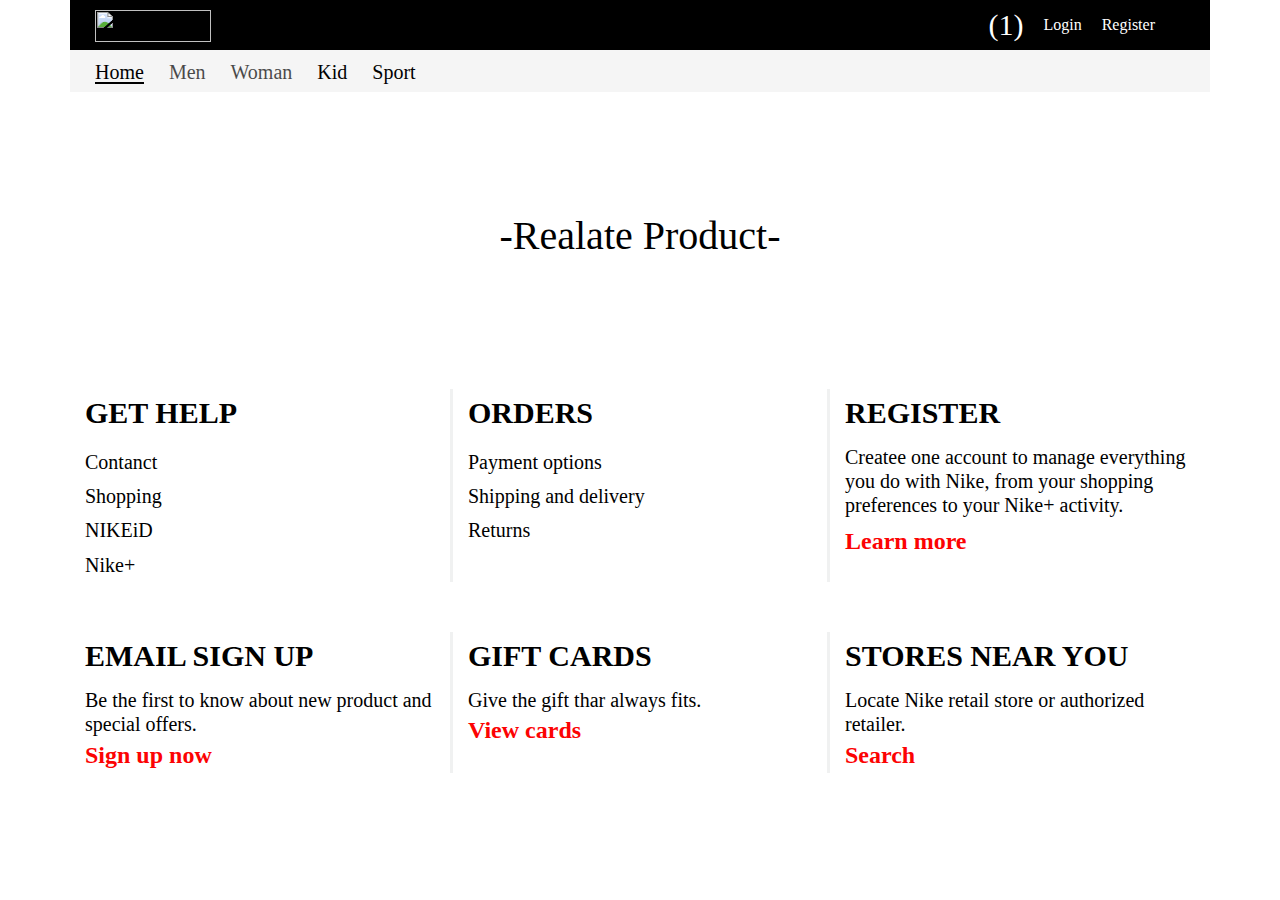
==== View/detail.html @ 7ecb0c45 "Call API trang detail" ====
<!doctype html>
<html lang="en">

<head>
    <title>

    </title>
    <!-- Required meta tags -->
    <meta charset="utf-8">
    <meta name="viewport" content="width=device-width, initial-scale=1, shrink-to-fit=no">
    <!-- fa4 -->
    <link rel="stylesheet" href="https://maxcdn.bootstrapcdn.com/font-awesome/4.7.0/css/font-awesome.min.css">
    <!-- Bootstrap CSS -->
    <link rel="stylesheet" href="https://stackpath.bootstrapcdn.com/bootstrap/4.3.1/css/bootstrap.min.css"
        integrity="sha384-ggOyR0iXCbMQv3Xipma34MD+dH/1fQ784/j6cY/iJTQUOhcWr7x9JvoRxT2MZw1T" crossorigin="anonymous">

    <!--CSS-->
    <link rel="stylesheet" href="../css/main.min.css">
</head>

<body>
    <!-- header -->
    <header>
        <div class="container">
            <div class="header_top row">
                <div class="logo col-6">
                    <img src="../image/image 3.png" alt="">
                </div>
                <div class="header_right col-6">
                    <div class="content ">
                        <div class="shop">
                            <img src="../image/image 8.png" alt="">
                            <span>(1)</span>
                        </div>
                        <a href="#">Login</a>
                        <a href="#">Register</a>
                    </div>
                </div>
            </div>
            <nav class="nav">
                <a class="nav-link active line1" href="#">Home</a>
                <a class="nav-link nguoi" href="#">Men</a>
                <a class="nav-link nguoi" href="#">Woman</a>
                <a class="nav-link " href="#">Kid</a>
                <a class="nav-link " href="#">Sport</a>
            </nav>
        </div>
    </header>
    <section class="product">

    </section>
    <section class="realate">
        <div class="container">
            <h3>-Realate Product-</h3>
            <div class="realate_list row">

            </div>
        </div>
    </section>
    <footer>
        <div class="footer_top">
            <div class="container">
                <div class="footer_list row">
                    <div class="item col-4">
                        <h5>GET HELP</h5>
                        <div class="item-body">
                            <a href="#">Contanct</a>
                            <a href="#">Shopping</a>
                            <a href="#">NIKEiD</a>
                            <a href="#">Nike+</a>
                        </div>
                    </div>
                    <div class="item col-4 item-br">
                        <h5>ORDERS</h5>
                        <div class="item-body">
                            <a href="#">Payment options</a>
                            <a href="#">Shipping and delivery</a>
                            <a href="#">Returns</a>
                        </div>
                    </div>

                    <div class="item col-4">
                        <h5>REGISTER</h5>
                        <p>Createe one account to manage everything you do with Nike, from your shopping preferences to
                            your Nike+ activity.</p>
                        <a class="style_red" href="#">Learn more</a>
                    </div>
                </div>
            </div>
        </div>
        </div>
        <div class="footer_bottom">
            <div class="container">
                <div class="footer_list row">
                    <div class="item col-4">
                        <h5>EMAIL SIGN UP</h5>
                        <p>Be the first to know about new product and special offers.</p>
                        <a href="#">Sign up now</a>
                    </div>
                    <div class="item col-4 item-br">
                        <h5>GIFT CARDS</h5>
                        <p>Give the gift thar always fits.</p>
                        <a href="#">View cards</a>
                    </div>
                    <div class="item col-4">
                        <h5>STORES NEAR YOU</h5>
                        <p>Locate Nike retail store or authorized retailer.</p>
                        <a href="#">Search</a>
                    </div>
                </div>
            </div>
        </div>
    </footer>
    <!-- Optional JavaScript -->
    <!-- jQuery first, then Popper.js, then Bootstrap JS -->
    <script src=" https://code.jquery.com/jquery-3.3.1.slim.min.js"
        integrity="sha384-q8i/X+965DzO0rT7abK41JStQIAqVgRVzpbzo5smXKp4YfRvH+8abtTE1Pi6jizo" crossorigin="anonymous">
        </script>
    <script src="https://cdnjs.cloudflare.com/ajax/libs/popper.js/1.14.7/umd/popper.min.js"
        integrity="sha384-UO2eT0CpHqdSJQ6hJty5KVphtPhzWj9WO1clHTMGa3JDZwrnQq4sF86dIHNDz0W1"
        crossorigin="anonymous"></script>
    <script src="https://stackpath.bootstrapcdn.com/bootstrap/4.3.1/js/bootstrap.min.js"
        integrity="sha384-JjSmVgyd0p3pXB1rRibZUAYoIIy6OrQ6VrjIEaFf/nJGzIxFDsf4x0xIM+B07jRM"
        crossorigin="anonymous"></script>
    <script src="https://cdnjs.cloudflare.com/ajax/libs/axios/0.27.2/axios.min.js"
        integrity="sha512-odNmoc1XJy5x1TMVMdC7EMs3IVdItLPlCeL5vSUPN2llYKMJ2eByTTAIiiuqLg+GdNr9hF6z81p27DArRFKT7A=="
        crossorigin="anonymous" referrerpolicy="no-referrer"></script>
    <script src="../models/product.js"></script>
    <script type="module" src="../controllers/detail.js"></script>
</body>

</html>
---- css/main.min.css ----
*{margin:0;padding:0;box-sizing:border-box}body{font-family:"Inter"}a{text-decoration:none !important}.container{width:1280px;margin:0 auto;padding:0}.nav-link{padding:0}.row{margin:0}p{margin:0;padding:0}header .container .header_top{background:#000;display:flex;justify-content:flex-start;align-items:center}header .container .header_top .logo{margin:10px 0px 8px 0px;padding-left:25px}header .container .header_top .logo img{width:116px;height:32px}header .container .header_top .header_right .content{display:flex;justify-content:flex-end;margin-right:40px;align-items:center;gap:20px}header .container .header_top .header_right .content .shop img{width:31px}header .container .header_top .header_right .content .shop span{font-size:30px;font-weight:300;line-height:36.31px;color:#fff}header .container .header_top .header_right .content a{text-decoration:none;font-size:16px;font-weight:300;line-height:19.36px;color:#fff}header .container nav{padding:10px 0px 8px 25px;gap:25px;background:#f5f5f5}header .container nav .line1{position:relative}header .container nav .line1::before{content:"";width:100%;height:0;position:absolute;bottom:0;background:#030303;border:1px solid #000}header .container nav .nav-link{font-size:20px;font-weight:400;line-height:24.2px;color:#000}header .container nav .nguoi{opacity:.7}footer{padding-top:120px}footer .footer_top{padding-bottom:50px}footer .footer_top .container .footer_list .item h5{font-size:30px;font-weight:700;line-height:48.41px;color:#000}footer .footer_top .container .footer_list .item .item-body{display:flex;flex-direction:column}footer .footer_top .container .footer_list .item .item-body a{margin:5px 0;font-size:20px;font-weight:300;line-height:24.2px;color:#000}footer .footer_top .container .footer_list .item p{margin:5px 0;font-size:20px;font-weight:300;line-height:24.2px;color:#000}footer .footer_top .container .footer_list .item .style_red{font-size:24px;font-weight:700;line-height:36.31px;color:#fc0303}footer .footer_top .container .footer_list .item-br{border-top-style:none;border-right-style:solid;border-bottom-style:none;border-left-style:solid;border-color:rgba(234,235,235,.7019607843)}footer .footer_bottom .container .footer_list .item h5{font-size:30px;font-weight:700;line-height:48.41px;color:#000}footer .footer_bottom .container .footer_list .item p{font-size:20px;font-weight:300;line-height:24.2px;color:#000}footer .footer_bottom .container .footer_list .item a{font-size:24px;font-weight:700;line-height:36.31px;color:#fc0303}footer .footer_bottom .container .footer_list .item-br{border-top-style:none;border-right-style:solid;border-bottom-style:none;border-left-style:solid;border-color:rgba(234,235,235,.7019607843)}.product{padding:60px 0}.product .container .row{justify-content:space-around;align-items:center}.product .container .row .product_img{width:334px;height:355px;background:#f8f8f8;display:flex;justify-content:center;align-items:center}.product .container .row .product_img img{width:220px;transition:transform .3s}.product .container .row .product_img img:hover{transform:scale(150%)}.product .container .row .product_title h1{font-size:30px;font-weight:300;line-height:36.31px;color:#000}.product .container .row .product_title p{font-size:16px;font-weight:400;line-height:19.36px;color:#140101}.product .container .row .product_title h3{font-size:24px;font-weight:500;line-height:29.05px;color:#1ed90e}.product .container .row .product_title #btn button{margin-right:20px;font-size:24px;font-weight:600;line-height:29.05px;color:#1e1d1d;background:#ccc;padding:10px;border:none;border-radius:none}.product .container .row .product_title #btn button:hover{background:#ccc;color:#1e1d1d}.product .container .row .product_title h4{padding:10px 0 5px 0px;font-size:30px;font-weight:600;line-height:36.31px;color:#fc0303}.product .container .row .product_title .so_luong{margin-bottom:10px}.product .container .row .product_title .so_luong button{font-size:24px;font-weight:600;line-height:29.05px;color:#1e1d1d;background:linear-gradient(180deg, #6181F3 0%, #7C97F5 99.48%);padding:10px 20px;border:none;border-radius:none}.product .container .row .product_title .so_luong button:hover{background:linear-gradient(270deg, rgba(62, 32, 248, 0.9) 5.14%, #D017EE 89.71%);color:#1e1d1d}.product .container .row .product_title .so_luong span{font-size:30px;font-weight:400;line-height:36.31px;color:#000}.product .container .row .product_title button{font-size:24px;font-weight:500;line-height:29.05px;color:#fff8f8;background:linear-gradient(270deg, rgba(62, 32, 248, 0.9) 5.14%, #D017EE 89.71%);padding:10px 20px;border:none;border-radius:none}.product .container .row .product_title button:hover{background:rgba(62,32,248,.9);color:#fff8f8}.realate{text-align:center}.realate .container h3{font-size:40px;font-weight:400;line-height:48.41px;color:#000}.realate .container .realate_list .item{margin:10px 0;transition:transform .3s}.realate .container .realate_list .item .card{text-align:left;justify-content:space-between;gap:15px}.realate .container .realate_list .item .card img{width:220px;margin:0 auto}.realate .container .realate_list .item .card .card_body{padding-left:15px}.realate .container .realate_list .item .card .card_body h4{font-size:24px;font-weight:300;line-height:29.05px;color:#000}.realate .container .realate_list .item .card .card_body p{font-size:20px;font-weight:300;line-height:24.2px;color:#cbc9c9}.realate .container .realate_list .item .card .card_bottom{display:flex;justify-content:center;align-items:baseline;background:#dedddc}.realate .container .realate_list .item .card .card_bottom button{width:50%;font-size:24px;font-weight:200;line-height:29.05px;color:#000;background:#e1b067;padding:10px;border:none;border-radius:none}.realate .container .realate_list .item .card .card_bottom button:hover{background:#ccc;color:#000}.realate .container .realate_list .item .card .card_bottom p{width:50%;text-align:center;font-size:24px;font-weight:600;line-height:29.05px;color:#000}.realate .container .realate_list .item:hover{transform:scale(110%)}
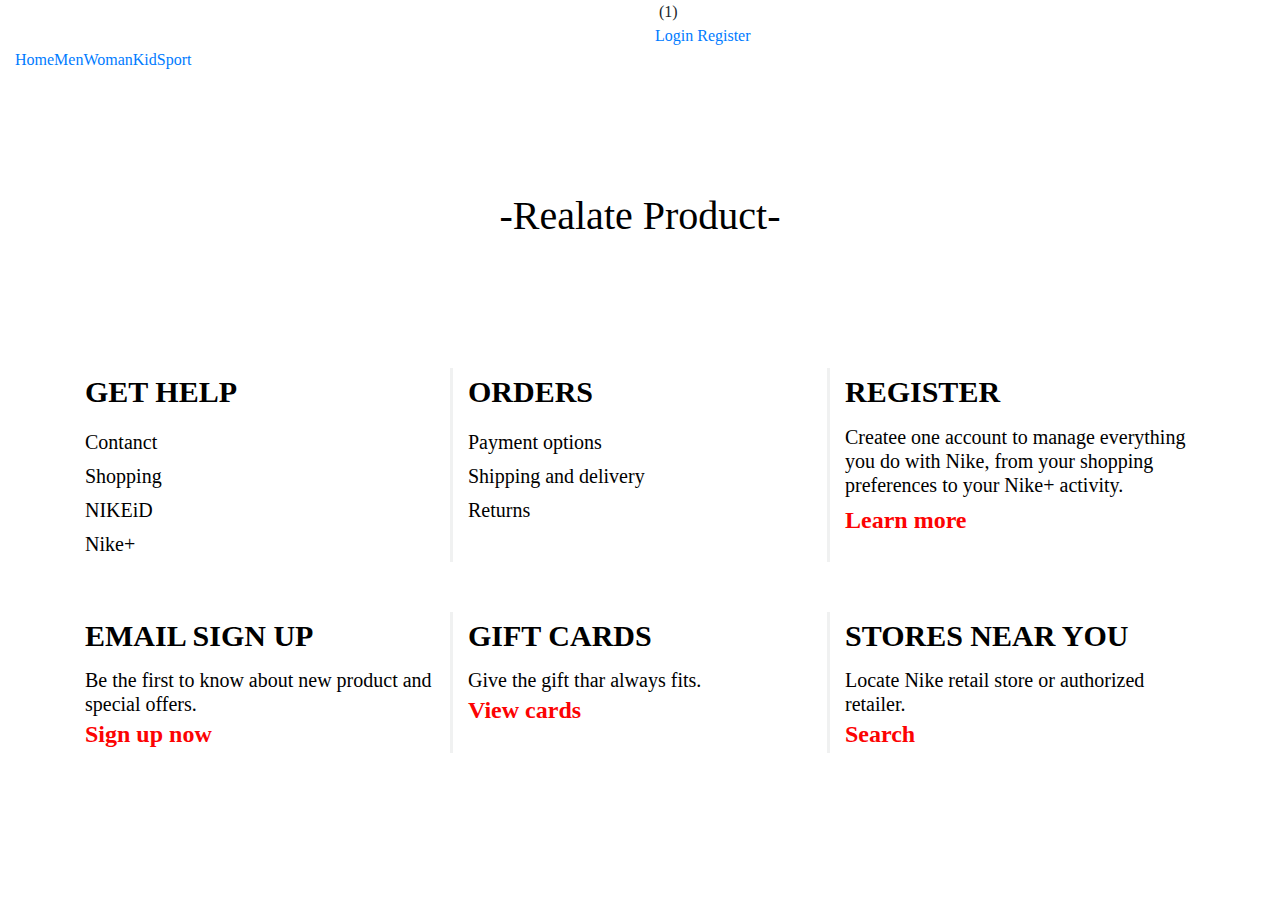
==== commit 9983399e: "Phần API trang register.html" ====
--- a/View/detail.html
+++ b/View/detail.html
@@ -21,7 +21,7 @@
 <body>
     <!-- header -->
     <header>
-        <div class="container">
+        <div class="container-fluid">
             <div class="header_top row">
                 <div class="logo col-6">
                     <img src="../image/image 3.png" alt="">
@@ -125,7 +125,7 @@
     <script src="https://cdnjs.cloudflare.com/ajax/libs/axios/0.27.2/axios.min.js"
         integrity="sha512-odNmoc1XJy5x1TMVMdC7EMs3IVdItLPlCeL5vSUPN2llYKMJ2eByTTAIiiuqLg+GdNr9hF6z81p27DArRFKT7A=="
         crossorigin="anonymous" referrerpolicy="no-referrer"></script>
-    <script src="../models/product.js"></script>
+
     <script type="module" src="../controllers/detail.js"></script>
 </body>
 
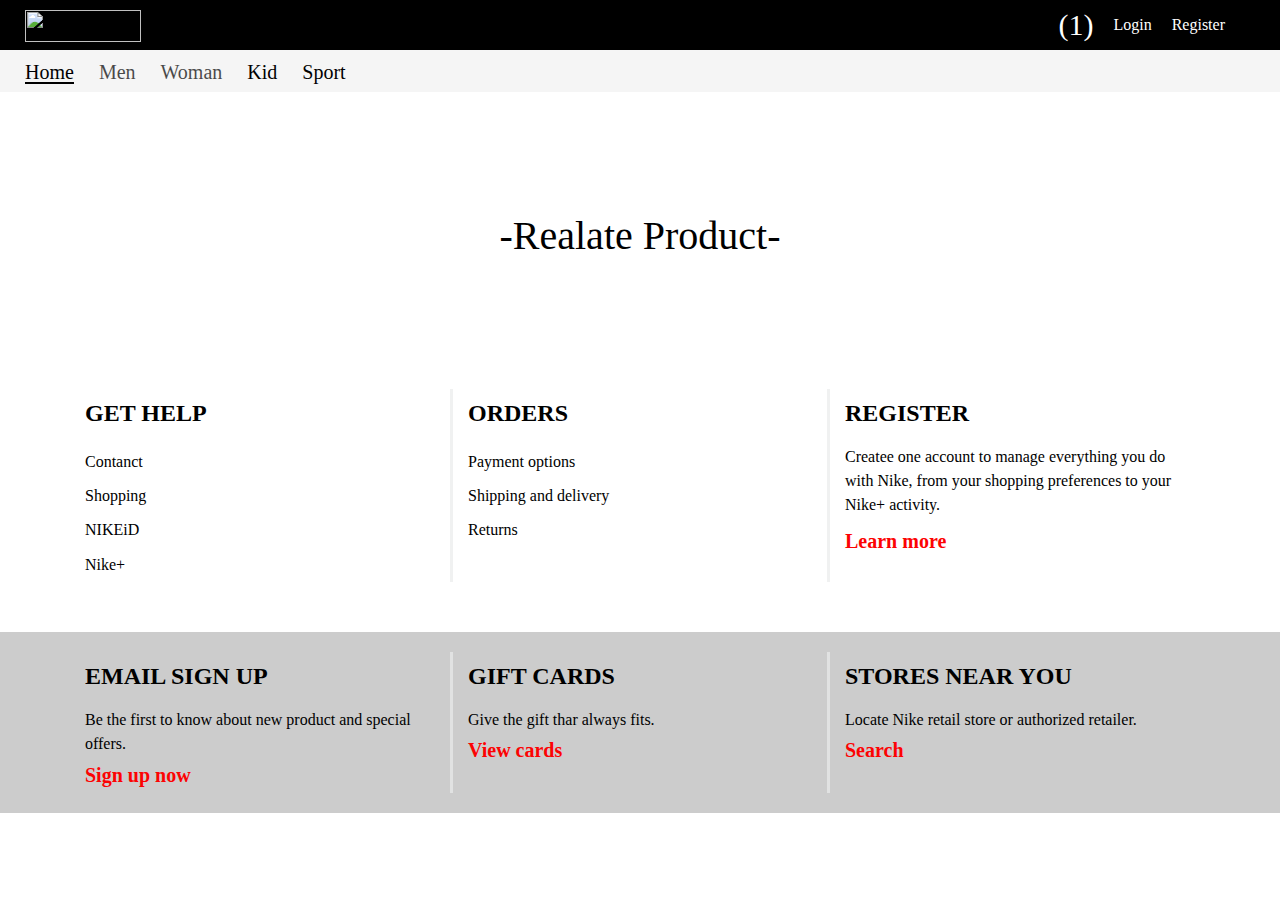
==== commit 5f830269: "sửa file Index.html => index.html" ====
--- a/View/detail.html
+++ b/View/detail.html
@@ -33,12 +33,12 @@
                             <span>(1)</span>
                         </div>
                         <a href="#">Login</a>
-                        <a href="#">Register</a>
+                        <a href="./regitster.html">Register</a>
                     </div>
                 </div>
             </div>
             <nav class="nav">
-                <a class="nav-link active line1" href="#">Home</a>
+                <a class="nav-link active line1" href="./index.html">Home</a>
                 <a class="nav-link nguoi" href="#">Men</a>
                 <a class="nav-link nguoi" href="#">Woman</a>
                 <a class="nav-link " href="#">Kid</a>
--- a/css/main.min.css
+++ b/css/main.min.css
@@ -1 +1 @@
-*{margin:0;padding:0;box-sizing:border-box}body{font-family:"Inter"}a{text-decoration:none !important}.container{width:1280px;margin:0 auto;padding:0}.nav-link{padding:0}.row{margin:0}p{margin:0;padding:0}header .container .header_top{background:#000;display:flex;justify-content:flex-start;align-items:center}header .container .header_top .logo{margin:10px 0px 8px 0px;padding-left:25px}header .container .header_top .logo img{width:116px;height:32px}header .container .header_top .header_right .content{display:flex;justify-content:flex-end;margin-right:40px;align-items:center;gap:20px}header .container .header_top .header_right .content .shop img{width:31px}header .container .header_top .header_right .content .shop span{font-size:30px;font-weight:300;line-height:36.31px;color:#fff}header .container .header_top .header_right .content a{text-decoration:none;font-size:16px;font-weight:300;line-height:19.36px;color:#fff}header .container nav{padding:10px 0px 8px 25px;gap:25px;background:#f5f5f5}header .container nav .line1{position:relative}header .container nav .line1::before{content:"";width:100%;height:0;position:absolute;bottom:0;background:#030303;border:1px solid #000}header .container nav .nav-link{font-size:20px;font-weight:400;line-height:24.2px;color:#000}header .container nav .nguoi{opacity:.7}footer{padding-top:120px}footer .footer_top{padding-bottom:50px}footer .footer_top .container .footer_list .item h5{font-size:30px;font-weight:700;line-height:48.41px;color:#000}footer .footer_top .container .footer_list .item .item-body{display:flex;flex-direction:column}footer .footer_top .container .footer_list .item .item-body a{margin:5px 0;font-size:20px;font-weight:300;line-height:24.2px;color:#000}footer .footer_top .container .footer_list .item p{margin:5px 0;font-size:20px;font-weight:300;line-height:24.2px;color:#000}footer .footer_top .container .footer_list .item .style_red{font-size:24px;font-weight:700;line-height:36.31px;color:#fc0303}footer .footer_top .container .footer_list .item-br{border-top-style:none;border-right-style:solid;border-bottom-style:none;border-left-style:solid;border-color:rgba(234,235,235,.7019607843)}footer .footer_bottom .container .footer_list .item h5{font-size:30px;font-weight:700;line-height:48.41px;color:#000}footer .footer_bottom .container .footer_list .item p{font-size:20px;font-weight:300;line-height:24.2px;color:#000}footer .footer_bottom .container .footer_list .item a{font-size:24px;font-weight:700;line-height:36.31px;color:#fc0303}footer .footer_bottom .container .footer_list .item-br{border-top-style:none;border-right-style:solid;border-bottom-style:none;border-left-style:solid;border-color:rgba(234,235,235,.7019607843)}.product{padding:60px 0}.product .container .row{justify-content:space-around;align-items:center}.product .container .row .product_img{width:334px;height:355px;background:#f8f8f8;display:flex;justify-content:center;align-items:center}.product .container .row .product_img img{width:220px;transition:transform .3s}.product .container .row .product_img img:hover{transform:scale(150%)}.product .container .row .product_title h1{font-size:30px;font-weight:300;line-height:36.31px;color:#000}.product .container .row .product_title p{font-size:16px;font-weight:400;line-height:19.36px;color:#140101}.product .container .row .product_title h3{font-size:24px;font-weight:500;line-height:29.05px;color:#1ed90e}.product .container .row .product_title #btn button{margin-right:20px;font-size:24px;font-weight:600;line-height:29.05px;color:#1e1d1d;background:#ccc;padding:10px;border:none;border-radius:none}.product .container .row .product_title #btn button:hover{background:#ccc;color:#1e1d1d}.product .container .row .product_title h4{padding:10px 0 5px 0px;font-size:30px;font-weight:600;line-height:36.31px;color:#fc0303}.product .container .row .product_title .so_luong{margin-bottom:10px}.product .container .row .product_title .so_luong button{font-size:24px;font-weight:600;line-height:29.05px;color:#1e1d1d;background:linear-gradient(180deg, #6181F3 0%, #7C97F5 99.48%);padding:10px 20px;border:none;border-radius:none}.product .container .row .product_title .so_luong button:hover{background:linear-gradient(270deg, rgba(62, 32, 248, 0.9) 5.14%, #D017EE 89.71%);color:#1e1d1d}.product .container .row .product_title .so_luong span{font-size:30px;font-weight:400;line-height:36.31px;color:#000}.product .container .row .product_title button{font-size:24px;font-weight:500;line-height:29.05px;color:#fff8f8;background:linear-gradient(270deg, rgba(62, 32, 248, 0.9) 5.14%, #D017EE 89.71%);padding:10px 20px;border:none;border-radius:none}.product .container .row .product_title button:hover{background:rgba(62,32,248,.9);color:#fff8f8}.realate{text-align:center}.realate .container h3{font-size:40px;font-weight:400;line-height:48.41px;color:#000}.realate .container .realate_list .item{margin:10px 0;transition:transform .3s}.realate .container .realate_list .item .card{text-align:left;justify-content:space-between;gap:15px}.realate .container .realate_list .item .card img{width:220px;margin:0 auto}.realate .container .realate_list .item .card .card_body{padding-left:15px}.realate .container .realate_list .item .card .card_body h4{font-size:24px;font-weight:300;line-height:29.05px;color:#000}.realate .container .realate_list .item .card .card_body p{font-size:20px;font-weight:300;line-height:24.2px;color:#cbc9c9}.realate .container .realate_list .item .card .card_bottom{display:flex;justify-content:center;align-items:baseline;background:#dedddc}.realate .container .realate_list .item .card .card_bottom button{width:50%;font-size:24px;font-weight:200;line-height:29.05px;color:#000;background:#e1b067;padding:10px;border:none;border-radius:none}.realate .container .realate_list .item .card .card_bottom button:hover{background:#ccc;color:#000}.realate .container .realate_list .item .card .card_bottom p{width:50%;text-align:center;font-size:24px;font-weight:600;line-height:29.05px;color:#000}.realate .container .realate_list .item:hover{transform:scale(110%)}+*{margin:0;padding:0;box-sizing:border-box}body{font-family:"Inter"}a{text-decoration:none !important}.container-fluid{margin:0;padding:0}.container{width:1280px;margin:0 auto;padding:0}.nav-link{padding:0}.row{margin:0}p{margin:0;padding:0}header .container-fluid .header_top{background:#000;display:flex;justify-content:flex-start;align-items:center}header .container-fluid .header_top .logo{margin:10px 0px 8px 0px;padding-left:25px}header .container-fluid .header_top .logo img{width:116px;height:32px}header .container-fluid .header_top .header_right .content{display:flex;justify-content:flex-end;margin-right:40px;align-items:center;gap:20px}header .container-fluid .header_top .header_right .content .shop img{width:31px}header .container-fluid .header_top .header_right .content .shop span{font-size:30px;font-weight:300;line-height:36.31px;color:#fff}header .container-fluid .header_top .header_right .content a{text-decoration:none;font-size:16px;font-weight:300;line-height:19.36px;color:#fff}header .container-fluid nav{padding:10px 0px 8px 25px;gap:25px;background:#f5f5f5}header .container-fluid nav .line1{position:relative}header .container-fluid nav .line1::before{content:"";width:100%;height:0;position:absolute;bottom:0;background:#030303;border:1px solid #000}header .container-fluid nav .nav-link{font-size:20px;font-weight:400;line-height:24.2px;color:#000}header .container-fluid nav .nguoi{opacity:.7}footer{padding-top:120px}footer .footer_top{padding-bottom:50px}footer .footer_top .container .footer_list .item h5{font-size:24px;font-weight:700;line-height:48.41px;color:#000}footer .footer_top .container .footer_list .item .item-body{display:flex;flex-direction:column}footer .footer_top .container .footer_list .item .item-body a{margin:5px 0;font-size:16px;font-weight:300;line-height:24.2px;color:#000}footer .footer_top .container .footer_list .item p{margin:5px 0;font-size:16px;font-weight:300;line-height:24.2px;color:#000}footer .footer_top .container .footer_list .item .style_red{font-size:20px;font-weight:700;line-height:36.31px;color:#fc0303}footer .footer_top .container .footer_list .item-br{border-top-style:none;border-right-style:solid;border-bottom-style:none;border-left-style:solid;border-color:rgba(234,235,235,.7019607843)}footer .footer_bottom{background-color:#ccc;padding:20px 0}footer .footer_bottom .container .footer_list .item h5{font-size:24px;font-weight:700;line-height:48.41px;color:#000}footer .footer_bottom .container .footer_list .item p{font-size:16px;font-weight:300;line-height:24.2px;color:#000}footer .footer_bottom .container .footer_list .item a{font-size:20px;font-weight:700;line-height:36.31px;color:#fc0303}footer .footer_bottom .container .footer_list .item-br{border-top-style:none;border-right-style:solid;border-bottom-style:none;border-left-style:solid;border-color:rgba(234,235,235,.7019607843)}.product{padding:60px 0}.product .container .row{justify-content:space-around;align-items:center}.product .container .row .product_img{width:334px;height:355px;background:#f8f8f8;display:flex;justify-content:center;align-items:center}.product .container .row .product_img img{width:220px;transition:transform .3s}.product .container .row .product_img img:hover{transform:scale(150%)}.product .container .row .product_title h1{font-size:30px;font-weight:300;line-height:36.31px;color:#000}.product .container .row .product_title p{font-size:16px;font-weight:400;line-height:19.36px;color:#140101}.product .container .row .product_title h3{font-size:24px;font-weight:500;line-height:29.05px;color:#1ed90e}.product .container .row .product_title #btn button{margin-right:20px;font-size:24px;font-weight:600;line-height:29.05px;color:#1e1d1d;background:#ccc;padding:10px;border:none;border-radius:none}.product .container .row .product_title #btn button:hover{background:#ccc;color:#1e1d1d}.product .container .row .product_title h4{padding:10px 0 5px 0px;font-size:30px;font-weight:600;line-height:36.31px;color:#fc0303}.product .container .row .product_title .so_luong{margin-bottom:10px}.product .container .row .product_title .so_luong button{font-size:24px;font-weight:600;line-height:29.05px;color:#1e1d1d;background:linear-gradient(180deg, #6181F3 0%, #7C97F5 99.48%);padding:10px 20px;border:none;border-radius:none}.product .container .row .product_title .so_luong button:hover{background:linear-gradient(270deg, rgba(62, 32, 248, 0.9) 5.14%, #D017EE 89.71%);color:#1e1d1d}.product .container .row .product_title .so_luong span{font-size:30px;font-weight:400;line-height:36.31px;color:#000}.product .container .row .product_title button{font-size:24px;font-weight:500;line-height:29.05px;color:#fff8f8;background:linear-gradient(270deg, rgba(62, 32, 248, 0.9) 5.14%, #D017EE 89.71%);padding:10px 20px;border:none;border-radius:none}.product .container .row .product_title button:hover{background:rgba(62,32,248,.9);color:#fff8f8}.realate{text-align:center}.realate .container h3{font-size:40px;font-weight:400;line-height:48.41px;color:#000}.realate .container .realate_list .item{margin:10px 0;transition:transform .3s}.realate .container .realate_list .item .card{text-align:left;justify-content:space-between;gap:15px}.realate .container .realate_list .item .card img{width:220px;margin:0 auto}.realate .container .realate_list .item .card .card_body{padding-left:15px}.realate .container .realate_list .item .card .card_body h4{font-size:24px;font-weight:300;line-height:29.05px;color:#000}.realate .container .realate_list .item .card .card_body p{font-size:20px;font-weight:300;line-height:24.2px;color:#cbc9c9}.realate .container .realate_list .item .card .card_bottom{display:flex;justify-content:center;align-items:baseline;background:#dedddc}.realate .container .realate_list .item .card .card_bottom button{width:50%;font-size:24px;font-weight:200;line-height:29.05px;color:#000;background:#e1b067;padding:10px;border:none;border-radius:none}.realate .container .realate_list .item .card .card_bottom button:hover{background:#ccc;color:#000}.realate .container .realate_list .item .card .card_bottom p{width:50%;text-align:center;font-size:24px;font-weight:600;line-height:29.05px;color:#000}.realate .container .realate_list .item:hover{transform:scale(110%)}.regitster{padding:60px 0px}.regitster .container h1{text-align:center;font-size:40px;font-weight:400;line-height:48.41px;color:#000}.regitster .container #frm{font-size:30px;font-weight:400;line-height:36.31px;color:#000}.regitster .container #frm .row .form-1 .frm-input{display:block;width:100%;border:none;margin:30px 0px;border-bottom:5px solid #ae18e2}.regitster .container #frm .row .form-2 input{display:block;width:100%;border:none;margin:30px 0px;border-bottom:5px solid #ae18e2}.regitster .container #frm .row .form-2 .row{display:flex;flex-wrap:nowrap !important;align-items:center !important}.regitster .container #frm .row .form-2 .row p{font-size:30px;font-weight:400;line-height:36.31px;color:#000}.regitster .container #frm .row .form-2 .row input{display:block;margin:0}.regitster .container #frm .row .btn-submit{width:35% !important;font-size:30px;font-weight:400;line-height:36.31px;color:#fff;background:#ae18e2;padding:10px 50px;border:1px solid;border-radius:none}.regitster .container #frm .row .btn-submit:hover{background:#ae18e2;color:#fff}